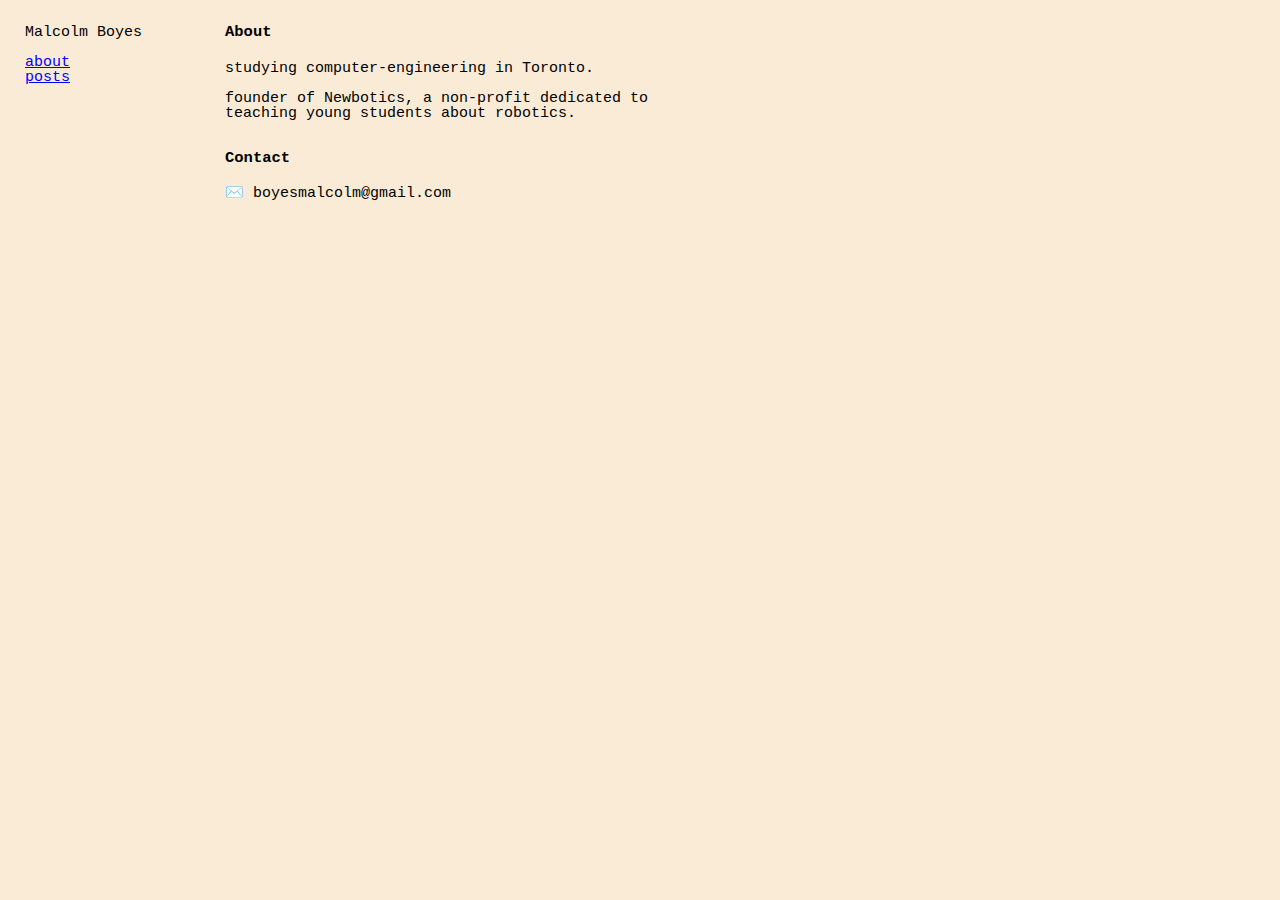
==== about.html @ 0534e7ea "added old files" ====
<!doctype html>

<html lang="en">
<head>
  <meta charset="utf-8">
  <title>Malcolm Boyes</title>
  <!-- <meta name="description" content="The HTML5 Herald">
  <meta name="author" content="SitePoint"> -->
  <link rel="stylesheet" href="resources/css/reset.css">
  <link rel="stylesheet" href="resources/css/main.css">
</head>

<body>
    <div id="main">
    <div id="nav">
      <ul>
        <li><h1>Malcolm Boyes</h1></li>
        <br>
        <li><a href="about.html">about</a></li>
        <li><a href="posts.html">posts</a></li>
        <!-- <li><a href="files.html">files</a></li> -->
      </ul>        
    </div>
    <div id="content">
        <h1>About</h1>
        <ul>
          <li>studying computer-engineering in Toronto.</li>
          <li>founder of Newbotics, a non-profit dedicated to teaching young students about robotics.</li>
        </ul>
        <h1>Contact</h1>
        <ul>
          <li>✉️ boyesmalcolm@gmail.com</li>
        </ul>
    </div>
    </div>
</body>
</html>
---- resources/css/main.css ----
body{
    background-color: antiquewhite;
    font-family: Courier, monospace;
    font-size: 15px;
}

#main{
    width: 100%;
}

#nav{
    float:left;
    width: 150px;
    overflow: hidden;
    padding: 25px;
}

#content{
    width: 500px;
    overflow: hidden;
    padding: 25px;
    color: black;
}

a:link, a:visited, a:hover, a:active{
    color: blue;
}

#content h1{
    font-size: 15.5px;
    font-weight: bold;
    margin-bottom: 20px;
}


#content ul{
    margin-bottom: 30px;
}

#content li{
    margin-bottom: 1em;
}

#content .post h1{
    margin-bottom: 0px;
}

#content .post h3{
 color: grey;
}

#content .post p{
    margin-top: 20px;
    margin-bottom: 20px;
}
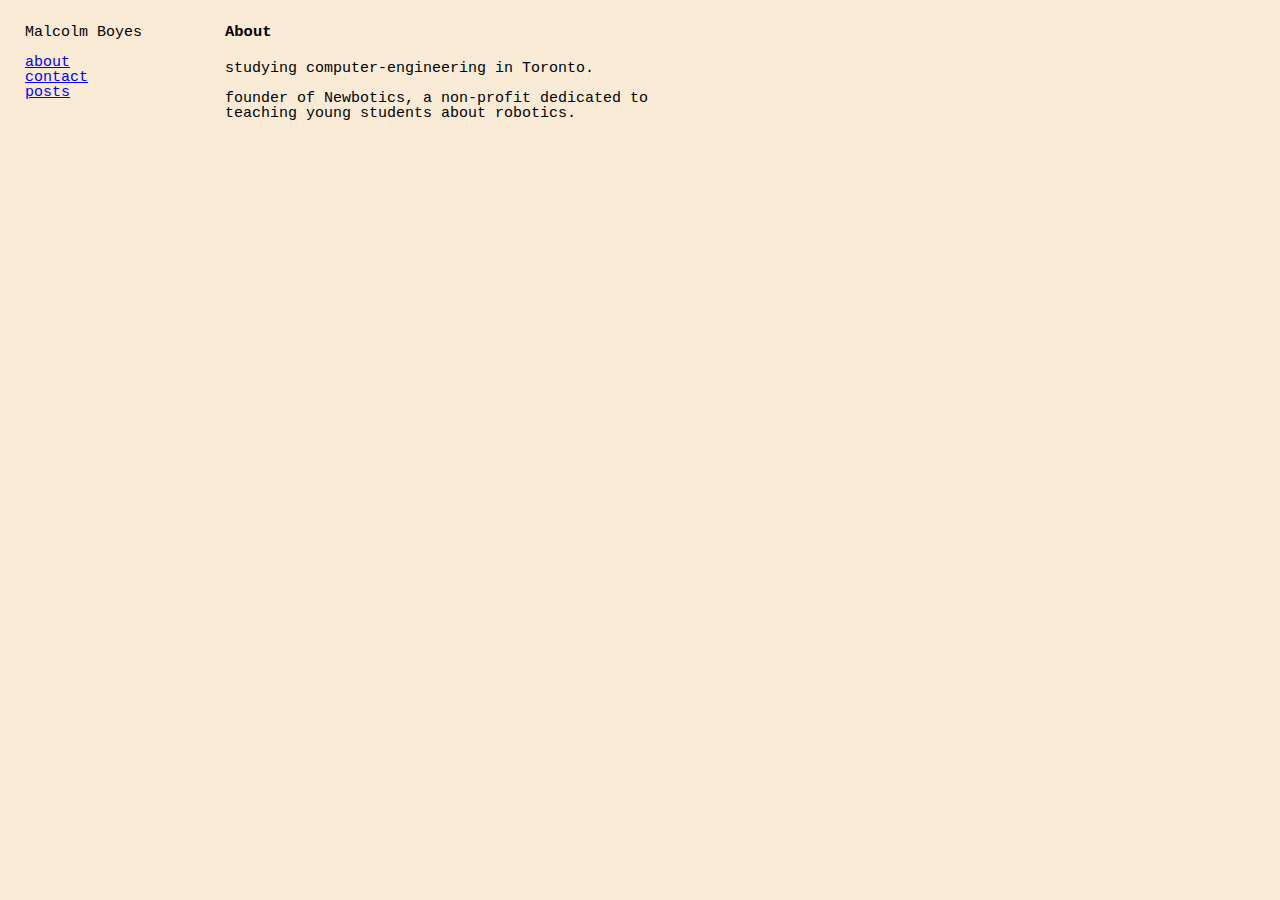
==== commit 4ee3af69: "added google ads" ====
--- a/about.html
+++ b/about.html
@@ -2,10 +2,17 @@
 
 <html lang="en">
 <head>
+  <script async src="https://www.googletagmanager.com/gtag/js?id=G-F2XL6SMS00"></script>
+  <script>
+    window.dataLayer = window.dataLayer || [];
+    function gtag(){dataLayer.push(arguments);}
+    gtag('js', new Date());
+
+    gtag('config', 'G-F2XL6SMS00');
+  </script>
+  <meta charset="utf-8">
   <meta charset="utf-8">
   <title>Malcolm Boyes</title>
-  <!-- <meta name="description" content="The HTML5 Herald">
-  <meta name="author" content="SitePoint"> -->
   <link rel="stylesheet" href="resources/css/reset.css">
   <link rel="stylesheet" href="resources/css/main.css">
 </head>
@@ -17,8 +24,8 @@
         <li><h1>Malcolm Boyes</h1></li>
         <br>
         <li><a href="about.html">about</a></li>
+        <li><a href="contact.html">contact</a></li>
         <li><a href="posts.html">posts</a></li>
-        <!-- <li><a href="files.html">files</a></li> -->
       </ul>        
     </div>
     <div id="content">
@@ -27,10 +34,6 @@
           <li>studying computer-engineering in Toronto.</li>
           <li>founder of Newbotics, a non-profit dedicated to teaching young students about robotics.</li>
         </ul>
-        <h1>Contact</h1>
-        <ul>
-          <li>✉️ boyesmalcolm@gmail.com</li>
-        </ul>
     </div>
     </div>
 </body>
--- a/resources/css/main.css
+++ b/resources/css/main.css
@@ -32,24 +32,10 @@
     margin-bottom: 20px;
 }
 
-
 #content ul{
     margin-bottom: 30px;
 }
 
 #content li{
     margin-bottom: 1em;
-}
-
-#content .post h1{
-    margin-bottom: 0px;
-}
-
-#content .post h3{
- color: grey;
-}
-
-#content .post p{
-    margin-top: 20px;
-    margin-bottom: 20px;
-}
+}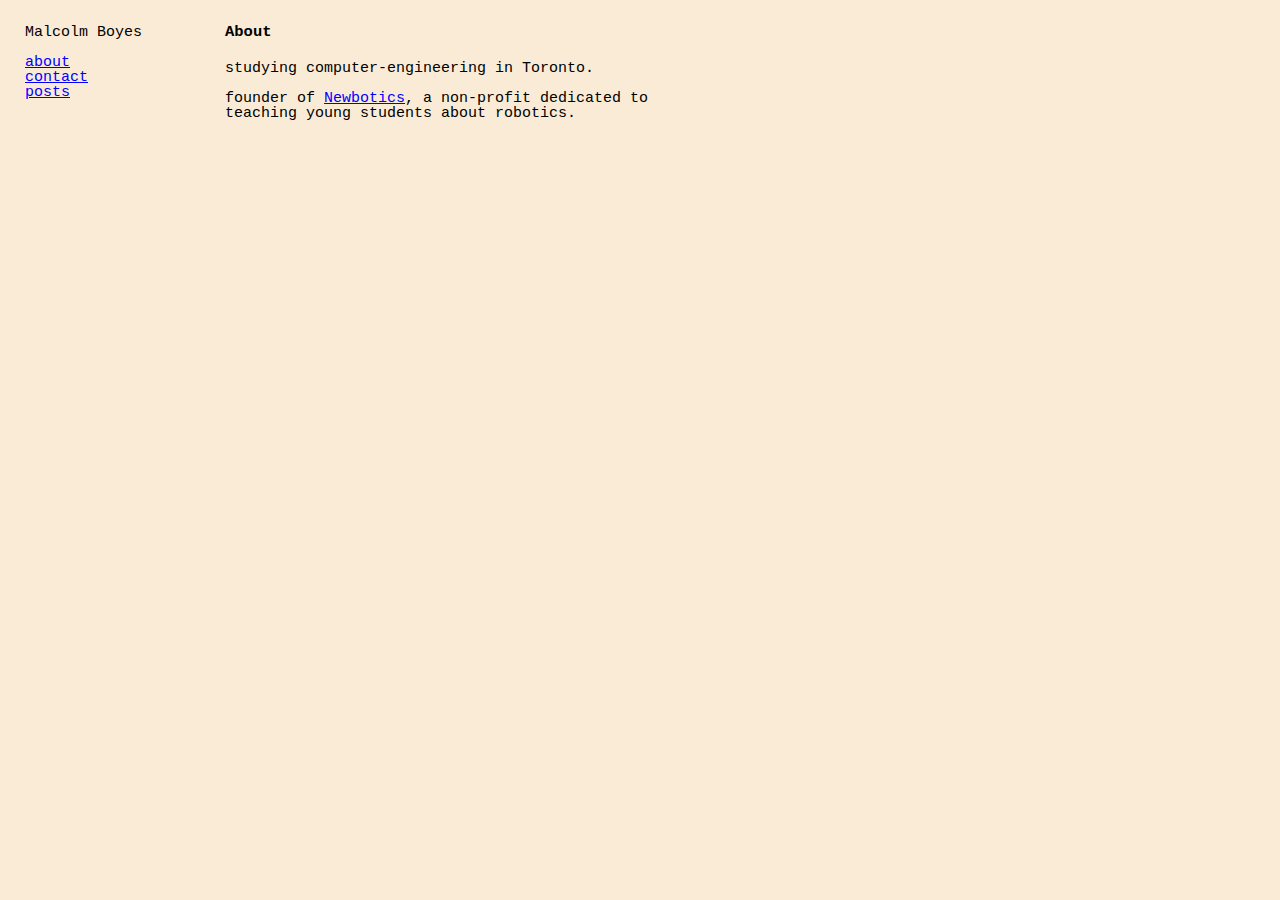
==== commit 2092dd34: "added blogs" ====
--- a/about.html
+++ b/about.html
@@ -32,7 +32,7 @@
         <h1>About</h1>
         <ul>
           <li>studying computer-engineering in Toronto.</li>
-          <li>founder of Newbotics, a non-profit dedicated to teaching young students about robotics.</li>
+          <li>founder of <a href="https://www.newbotics.org">Newbotics</a>, a non-profit dedicated to teaching young students about robotics.</li>
         </ul>
     </div>
     </div>
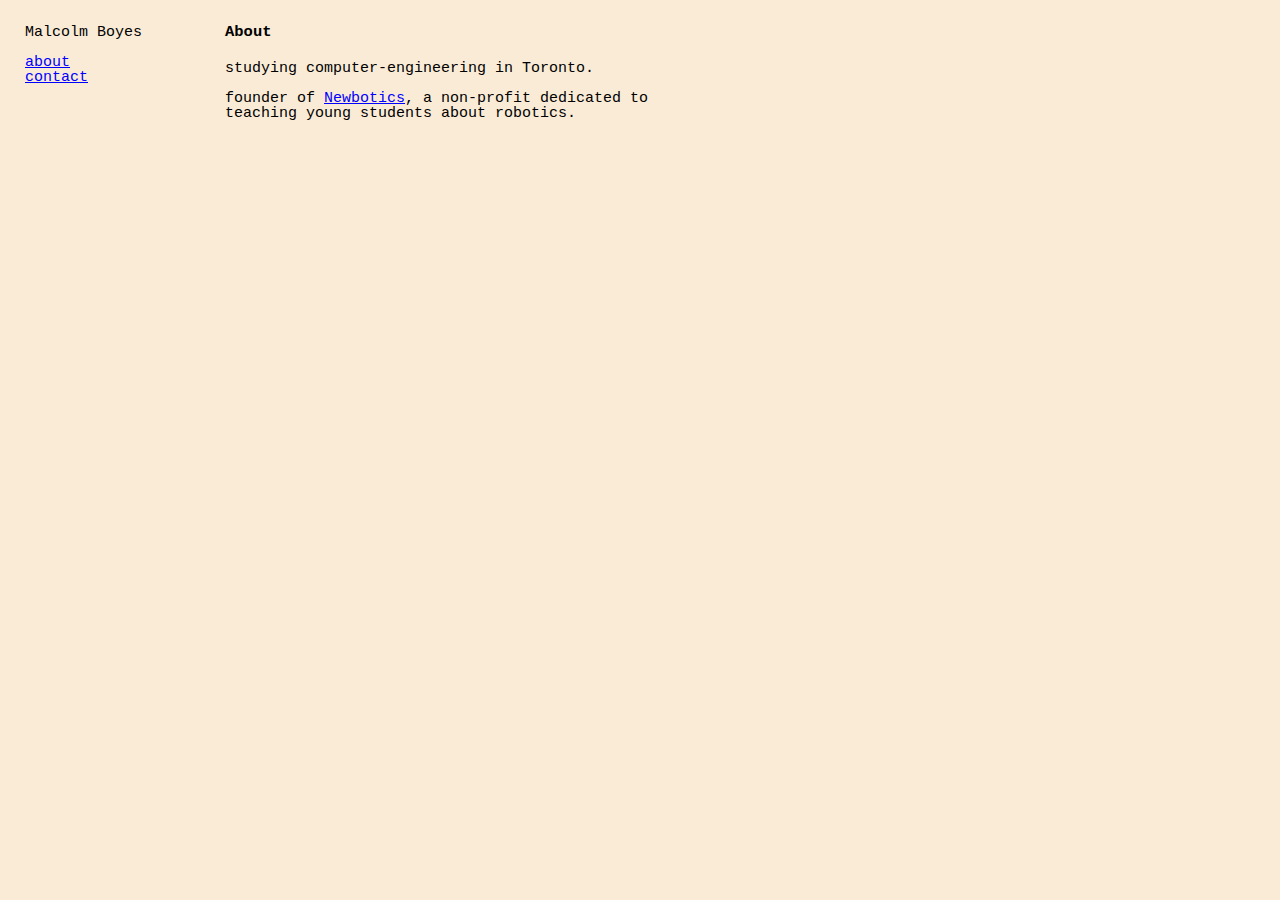
==== commit d9e1a8d9: "removed posts" ====
--- a/about.html
+++ b/about.html
@@ -25,7 +25,6 @@
         <br>
         <li><a href="about.html">about</a></li>
         <li><a href="contact.html">contact</a></li>
-        <li><a href="posts.html">posts</a></li>
       </ul>        
     </div>
     <div id="content">
--- a/resources/css/main.css
+++ b/resources/css/main.css
@@ -32,10 +32,24 @@
     margin-bottom: 20px;
 }
 
+
 #content ul{
     margin-bottom: 30px;
 }
 
 #content li{
     margin-bottom: 1em;
-}+}
+
+#content .post h1{
+    margin-bottom: 0px;
+}
+
+#content .post h3{
+ color: grey;
+}
+
+#content .post p{
+    margin-top: 20px;
+    margin-bottom: 20px;
+}
